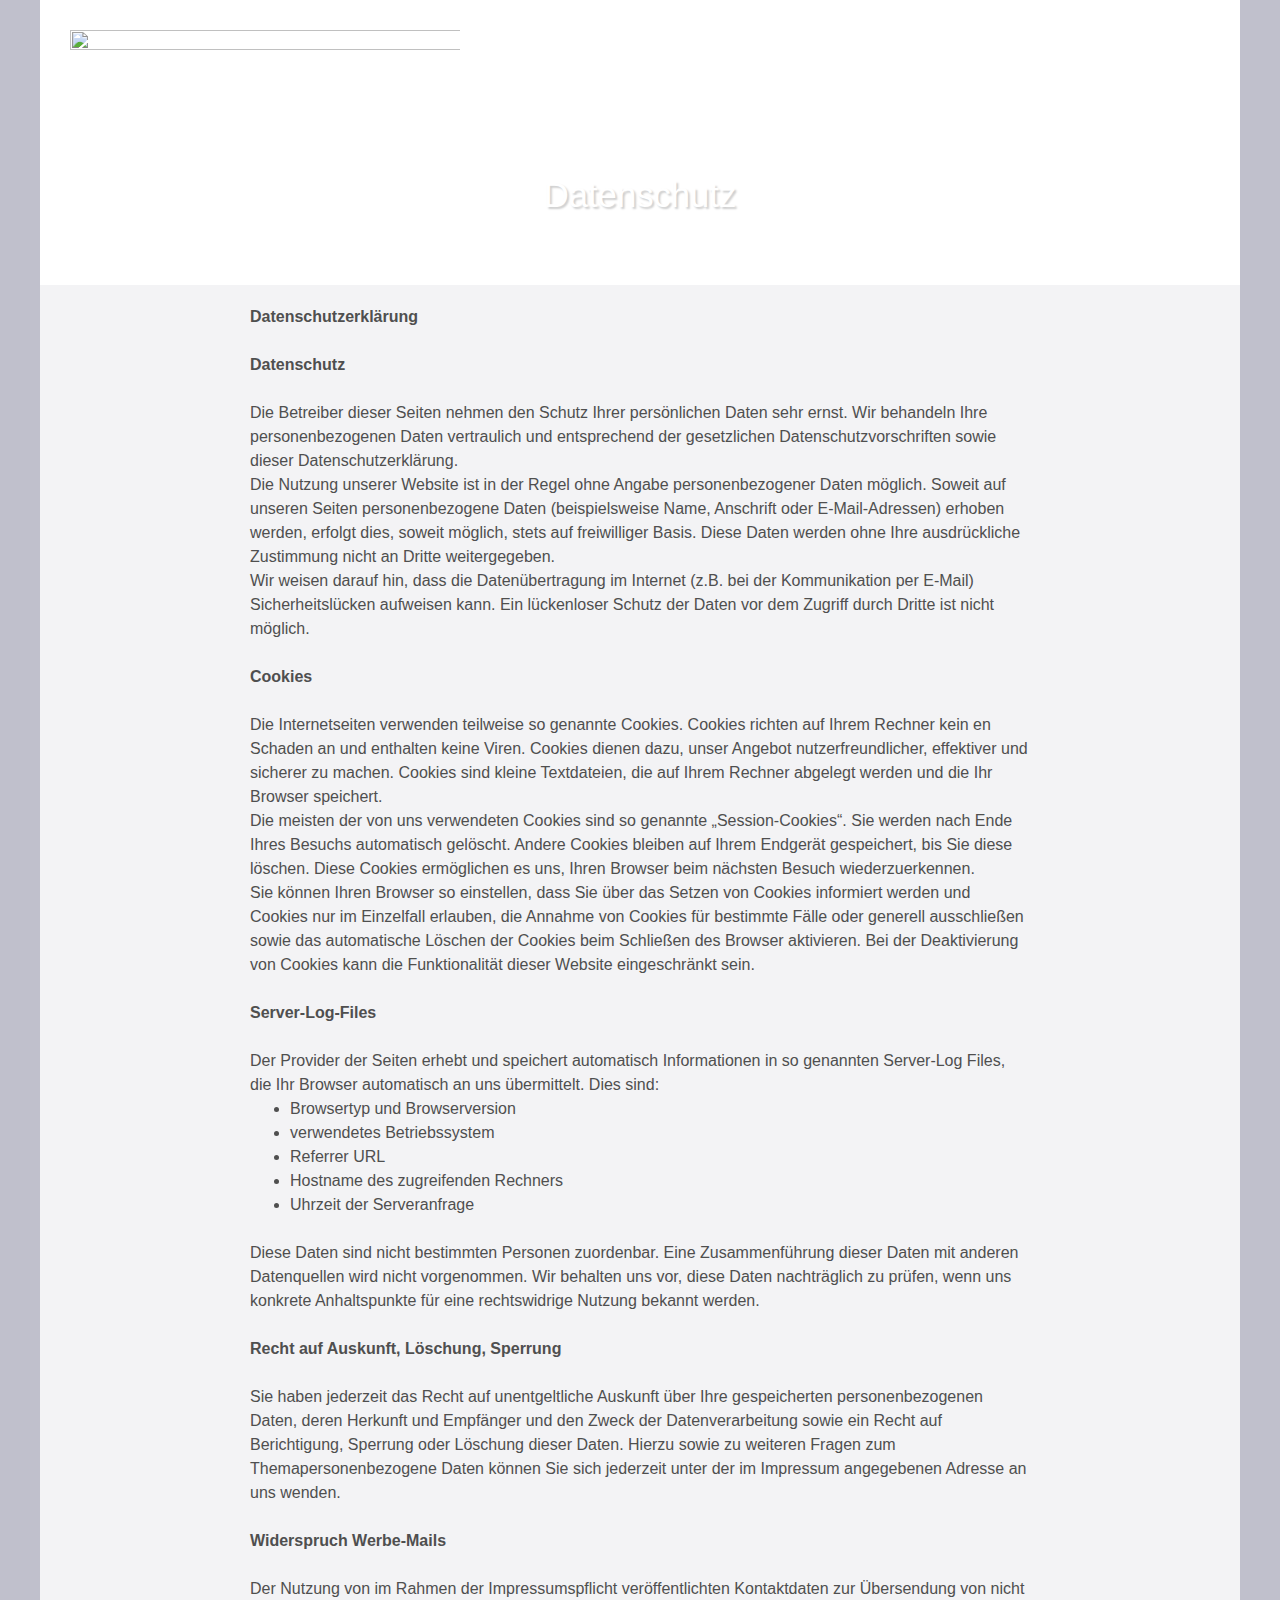
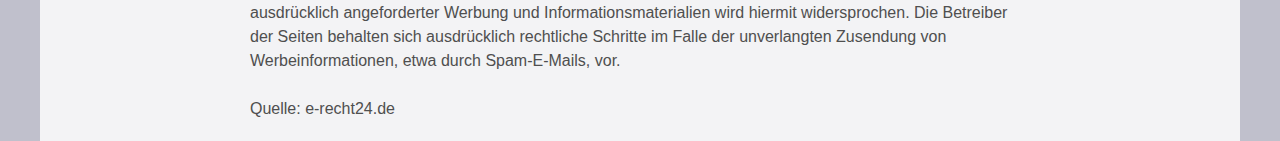
==== datenschutz.html @ 2f313ca9 "update kimk seite" ====
<!DOCTYPE html>
<html> 
<head>
	<meta charset="utf-8">
	<meta name="viewport" content="width=device-width, initial-scale=1">
	<meta name="generator" content="RocketCake">
	<title></title>
	<link rel="stylesheet" type="text/css" href="datenschutz_html.css?h=1717f615">
</head>
<body>
<div class="textstyle1">
<div id="container_485b185d"><div class="textstyle2"><div id="container_303403ae"><div id="container_303403ae_padding" ><div class="textstyle2"><div id="container_156dcde7"><div id="container_156dcde7_padding" ><div class="textstyle2"><div id="container_31d6b3e8"><div id="container_31d6b3e8_padding" ><div class="textstyle2"><a href="index.html"><img src="rc_images/2015_01_30___kimk_logo_schmal_treppe.jpg" width="1883" height="326" id="img_3e8dbe4" alt="" title="" border="0" /></a></div>
<div style="clear:both"></div></div></div><div id="container_71ad055a"><div id="container_71ad055a_padding" ></div></div></div>
<div style="clear:both"></div></div></div></div>
<div style="clear:both"></div></div></div><div id="container_6f2de838"><div id="container_6f2de838_padding" ><div class="textstyle1">  <span class="textstyle3"><br/>Datenschutz</span>
</div>
</div></div><div id="container_4fecba6b"><div id="container_4fecba6b_padding" ><div class="textstyle2"><span class="textstyle4"> </span></div>
<div class="textstyle1"><div id="container_1cce4da9"><div id="container_1cce4da9_padding" ><div class="textstyle2"><span class="textstyle5">Datenschutzerkl&#228;rung</span><span class="textstyle6"><br/></span><span class="textstyle5"><br/>Datenschutz</span><span class="textstyle6"><br/><br/>Die Betreiber dieser Seiten nehmen den Schutz Ihrer pers&#246;nlichen Daten sehr ernst. Wir behandeln Ihre personenbezogenen Daten vertraulich und entsprechend der gesetzlichen Datenschutzvorschriften sowie dieser Datenschutzerkl&#228;rung.<br/>Die Nutzung unserer Website ist in der Regel ohne Angabe personenbezogener Daten m&#246;glich. Soweit auf unseren Seiten personenbezogene Daten (beispielsweise Name, Anschrift oder E-Mail-Adressen) erhoben werden, erfolgt dies, soweit m&#246;glich, stets auf freiwilliger Basis. Diese Daten werden ohne Ihre ausdr&#252;ckliche Zustimmung nicht an Dritte weitergegeben.<br/>Wir weisen darauf hin, dass die Daten&#252;bertragung im Internet (z.B. bei der Kommunikation per E-Mail) Sicherheitsl&#252;cken aufweisen kann. Ein l&#252;ckenloser Schutz der Daten vor dem Zugriff durch Dritte ist nicht m&#246;glich.<br/><br/></span><span class="textstyle5">Cookies</span><span class="textstyle6"><br/><br/>Die Internetseiten verwenden teilweise so genannte Cookies. Cookies richten auf Ihrem Rechner kein en Schaden an und enthalten keine Viren. Cookies dienen dazu, unser Angebot nutzerfreundlicher, effektiver und sicherer zu machen. Cookies sind kleine Textdateien, die auf Ihrem Rechner abgelegt werden und die Ihr Browser speichert.<br/>Die meisten der von uns verwendeten Cookies sind so genannte &#8222;Session-Cookies&#8220;. Sie werden nach Ende Ihres Besuchs automatisch gel&#246;scht. Andere Cookies bleiben auf Ihrem Endger&#228;t gespeichert, bis Sie diese l&#246;schen. Diese Cookies erm&#246;glichen es uns, Ihren Browser beim n&#228;chsten Besuch wiederzuerkennen.<br/>Sie k&#246;nnen Ihren Browser so einstellen, dass Sie &#252;ber das Setzen von Cookies informiert werden und Cookies nur im Einzelfall erlauben, die Annahme von Cookies f&#252;r bestimmte F&#228;lle oder generell ausschlie&#223;en sowie das automatische L&#246;schen der Cookies beim Schlie&#223;en des Browser aktivieren. Bei der Deaktivierung von Cookies kann die Funktionalit&#228;t dieser Website eingeschr&#228;nkt sein.<br/><br/></span><span class="textstyle5">Server-Log-Files</span><span class="textstyle6"><br/><br/>Der Provider der Seiten erhebt und speichert automatisch Informationen in so genannten Server-Log Files, die Ihr Browser automatisch an uns &#252;bermittelt. Dies sind:<br/></span><ul id="ul_1227c0aa" class="ulstyle1">
<li>  <span class="textstyle6">    Browsertyp und Browserversion</span>
</li>
<li>  <span class="textstyle6">    verwendetes Betriebssystem</span>
</li>
<li>  <span class="textstyle6">    Referrer URL </span>
</li>
<li>  <span class="textstyle6">    Hostname des zugreifenden Rechners</span>
</li>
<li><span class="textstyle6">    Uhrzeit der Serveranfrage</span></li>
</ul>
<span class="textstyle6"><br/>Diese Daten sind nicht bestimmten Personen zuordenbar. Eine Zusammenf&#252;hrung dieser Daten mit anderen Datenquellen wird nicht vorgenommen. Wir behalten uns vor, diese Daten nachtr&#228;glich zu pr&#252;fen, wenn uns konkrete Anhaltspunkte f&#252;r eine rechtswidrige Nutzung bekannt werden.<br/><br/></span><span class="textstyle5">Recht auf Auskunft, L&#246;schung, Sperrung</span><span class="textstyle6"><br/><br/>Sie haben jederzeit das Recht auf unentgeltliche Auskunft &#252;ber Ihre gespeicherten personenbezogenen<br/>Daten, deren Herkunft und Empf&#228;nger und den Zweck der Datenverarbeitung sowie ein Recht auf Berichtigung, Sperrung oder L&#246;schung dieser Daten. Hierzu sowie zu weiteren Fragen zum Themapersonenbezogene Daten k&#246;nnen Sie sich jederzeit unter der im Impressum angegebenen Adresse an uns wenden.<br/><br/></span><span class="textstyle5">Widerspruch Werbe-Mails</span><span class="textstyle6"><br/><br/>Der Nutzung von im Rahmen der Impressumspflicht ver&#246;ffentlichten Kontaktdaten zur &#220;bersendung von nicht ausdr&#252;cklich angeforderter Werbung und Informationsmaterialien wird hiermit widersprochen. Die Betreiber der Seiten behalten sich ausdr&#252;cklich rechtliche Schritte im Falle der unverlangten Zusendung von Werbeinformationen, etwa durch Spam-E-Mails, vor.<br/><br/>Quelle: e-recht24.de</span></div>
</div></div></div>
<div style="clear:both"></div></div></div></div>
</div>  </div>
</body>
</html>
---- datenschutz_html.css ----
a { color:#5D5D9E; } 
a:visited { color:#5D5D9E; } 
a:active { color:#5C615E; } 
a:hover { color:#B2B3B4; } 
body { background-color:#C0C0CC; padding:0;  margin: 0; }
.textstyle1 { text-align:center; }
#container_485b185d { vertical-align: top; position:relative; display: inline-block; width:100%; min-height:150px; max-width:1200px; background:none;  }
.textstyle2 { text-align:left; }
#container_303403ae { vertical-align: top; position:relative; display: inline-block; width:100%; min-height:63px; background-color:#FFFFFF;  }
#container_303403ae_padding { margin: 10px; display: block;  }
#container_156dcde7 { vertical-align: top; position:relative; display: inline-block; width:100%; min-height:102px; background-color:#FFFFFF;  }
#container_156dcde7_padding { margin: 10px; display: block;  }
#container_31d6b3e8 { vertical-align: top; position:relative; display: inline-block; width:35%; min-height:60px; background:none;  }
#container_31d6b3e8_padding { margin: 10px; display: block;  }
#img_3e8dbe4 { vertical-align: bottom; position:relative; display: inline-block; width:101%; background:none; height:auto;  }
#container_71ad055a { vertical-align: top; position:relative; display: inline-block; width:65%; min-height:85px; background:none;  }
#container_71ad055a_padding { margin: 10px; display: block;  }
#container_6f2de838 { vertical-align: top; position:relative; display: inline-block; width:100%; min-height:158px; background-color:#FFFFFF; background-image: url(rc_images/2015_05_04___kimk_harz_wasserrad__rst_kl_1200x900.jpg); background-position:center left; background-size:cover;  }
#container_6f2de838_padding { margin: 10px; display: block;  }
.textstyle3 { font-size:26pt; font-family:Arial, Helvetica, sans-serif; color:#FFFFFF; text-shadow: 2px 2px 2px rgba(0, 0, 0, 0.196078);  }
#container_4fecba6b { vertical-align: top; position:relative; display: inline-block; width:100%; min-height:150px; background-color:#F3F3F5;  }
#container_4fecba6b_padding { margin: 10px; display: block;  }
.textstyle4 { font-size:12pt; font-family:Arial, Helvetica, sans-serif; color:#000000;  }
#container_1cce4da9 { vertical-align: top; position:relative; display: inline-block; width:79%; min-height:1358px; max-width:800px; background:none;  }
#container_1cce4da9_padding { margin: 10px; display: block;  }
.textstyle5 { font-size:12pt; font-family:Segoe, 'Segoe UI', 'Helvetica Neue', sans-serif; color:#4F4F4F; font-weight:bold; line-height: 1.5;  }
.textstyle6 { font-size:12pt; font-family:Segoe, 'Segoe UI', 'Helvetica Neue', sans-serif; color:#4F4F4F; line-height: 1.5;  }
.ulstyle1 { margin:0; font-size: 12pt; color:#4F4F4F;  }
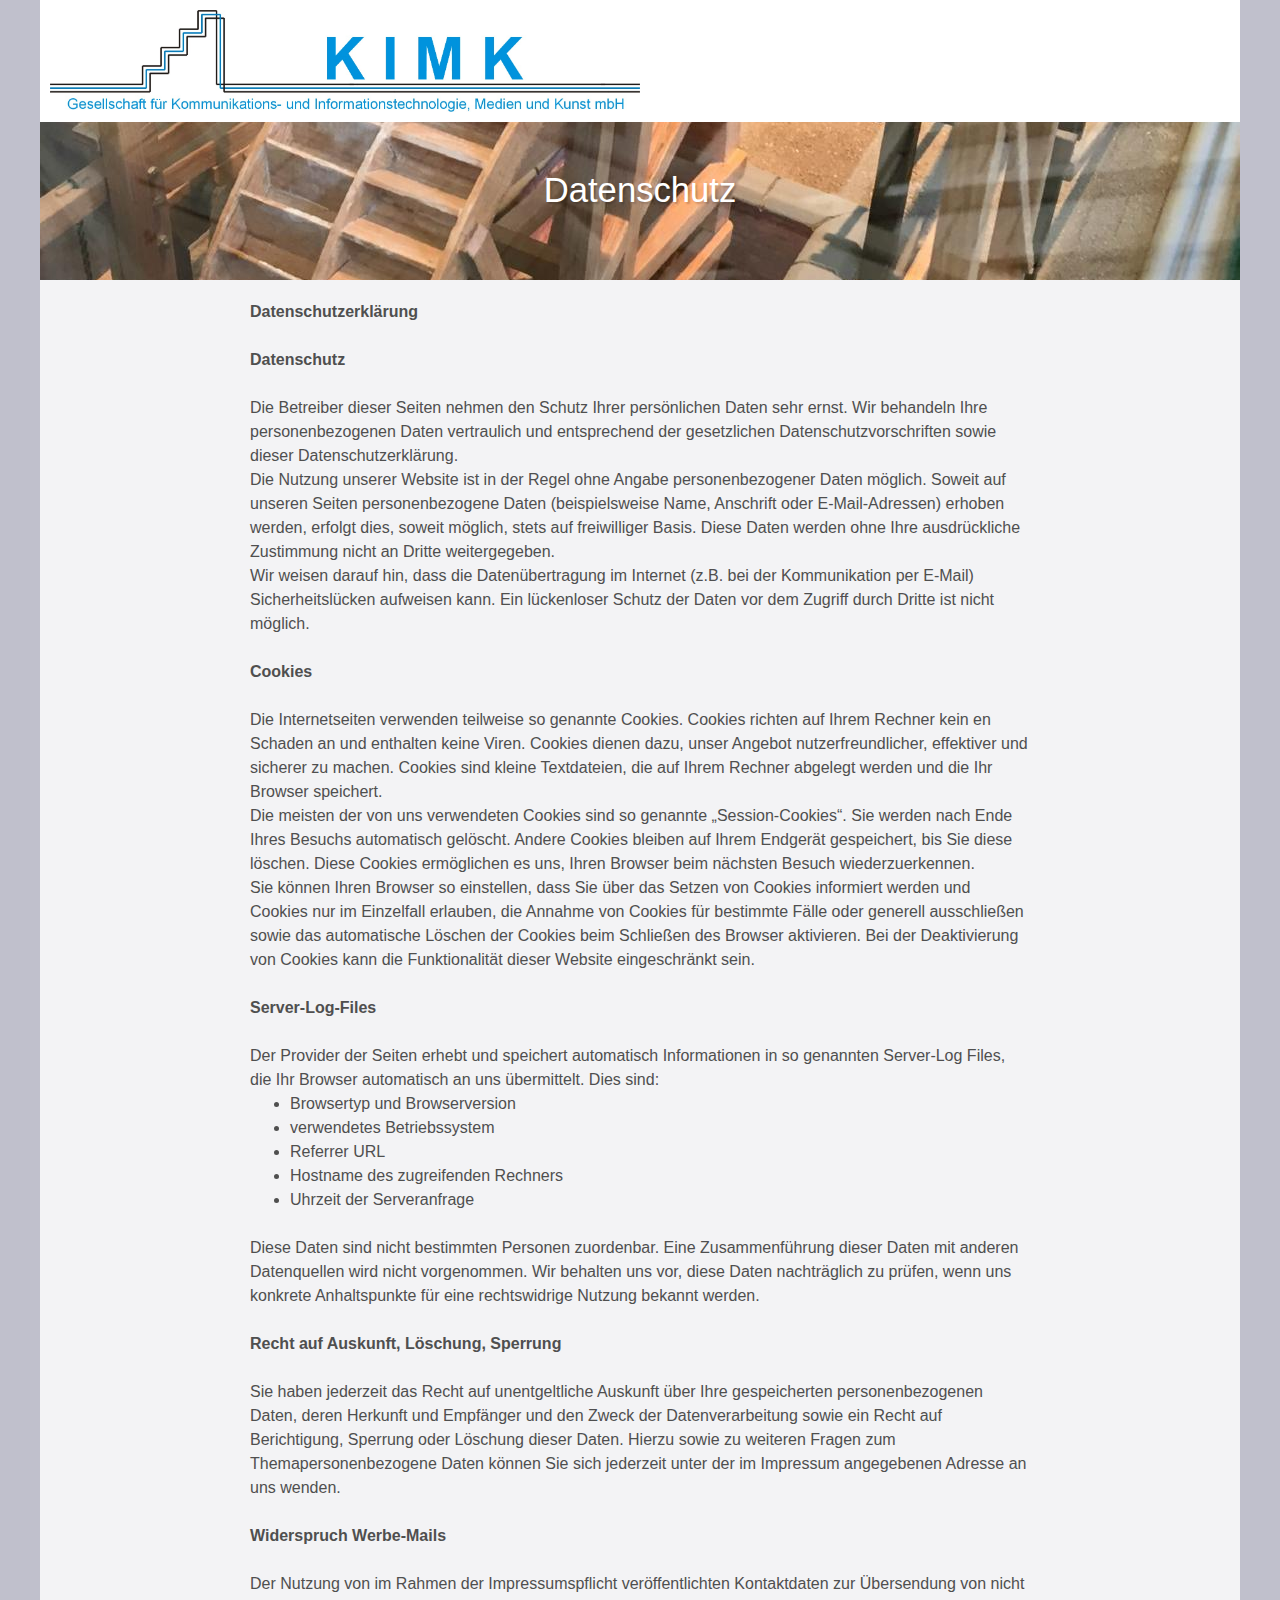
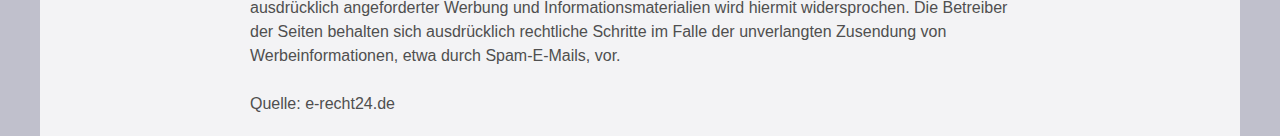
==== commit 6a97523e: "update inhalte" ====
--- a/datenschutz.html
+++ b/datenschutz.html
@@ -5,13 +5,11 @@
 	<meta name="viewport" content="width=device-width, initial-scale=1">
 	<meta name="generator" content="RocketCake">
 	<title></title>
-	<link rel="stylesheet" type="text/css" href="datenschutz_html.css?h=1717f615">
+	<link rel="stylesheet" type="text/css" href="datenschutz_html.css?h=9aaf9edf">
 </head>
 <body>
 <div class="textstyle1">
-<div id="container_485b185d"><div class="textstyle2"><div id="container_303403ae"><div id="container_303403ae_padding" ><div class="textstyle2"><div id="container_156dcde7"><div id="container_156dcde7_padding" ><div class="textstyle2"><div id="container_31d6b3e8"><div id="container_31d6b3e8_padding" ><div class="textstyle2"><a href="index.html"><img src="rc_images/2015_01_30___kimk_logo_schmal_treppe.jpg" width="1883" height="326" id="img_3e8dbe4" alt="" title="" border="0" /></a></div>
-<div style="clear:both"></div></div></div><div id="container_71ad055a"><div id="container_71ad055a_padding" ></div></div></div>
-<div style="clear:both"></div></div></div></div>
+<div id="container_485b185d"><div class="textstyle2"><div id="container_303403ae"><div id="container_303403ae_padding" ><div class="textstyle2"><a href="index.html"><img src="rc_images/2015_01_30___kimk_logo_schmal_treppe.jpg" width="1883" height="326" id="img_606e82ec" alt="" title="" border="0" /></a></div>
 <div style="clear:both"></div></div></div><div id="container_6f2de838"><div id="container_6f2de838_padding" ><div class="textstyle1">  <span class="textstyle3"><br/>Datenschutz</span>
 </div>
 </div></div><div id="container_4fecba6b"><div id="container_4fecba6b_padding" ><div class="textstyle2"><span class="textstyle4"> </span></div>
--- a/datenschutz_html.css
+++ b/datenschutz_html.css
@@ -6,15 +6,9 @@
 .textstyle1 { text-align:center; }
 #container_485b185d { vertical-align: top; position:relative; display: inline-block; width:100%; min-height:150px; max-width:1200px; background:none;  }
 .textstyle2 { text-align:left; }
-#container_303403ae { vertical-align: top; position:relative; display: inline-block; width:100%; min-height:63px; background-color:#FFFFFF;  }
+#container_303403ae { vertical-align: top; position:relative; display: inline-block; width:100%; min-height:20px; background-color:#FFFFFF;  }
 #container_303403ae_padding { margin: 10px; display: block;  }
-#container_156dcde7 { vertical-align: top; position:relative; display: inline-block; width:100%; min-height:102px; background-color:#FFFFFF;  }
-#container_156dcde7_padding { margin: 10px; display: block;  }
-#container_31d6b3e8 { vertical-align: top; position:relative; display: inline-block; width:35%; min-height:60px; background:none;  }
-#container_31d6b3e8_padding { margin: 10px; display: block;  }
-#img_3e8dbe4 { vertical-align: bottom; position:relative; display: inline-block; width:101%; background:none; height:auto;  }
-#container_71ad055a { vertical-align: top; position:relative; display: inline-block; width:65%; min-height:85px; background:none;  }
-#container_71ad055a_padding { margin: 10px; display: block;  }
+#img_606e82ec { vertical-align: bottom; position:relative; display: inline-block; width:50%; background:none; height:auto;  }
 #container_6f2de838 { vertical-align: top; position:relative; display: inline-block; width:100%; min-height:158px; background-color:#FFFFFF; background-image: url(rc_images/2015_05_04___kimk_harz_wasserrad__rst_kl_1200x900.jpg); background-position:center left; background-size:cover;  }
 #container_6f2de838_padding { margin: 10px; display: block;  }
 .textstyle3 { font-size:26pt; font-family:Arial, Helvetica, sans-serif; color:#FFFFFF; text-shadow: 2px 2px 2px rgba(0, 0, 0, 0.196078);  }
